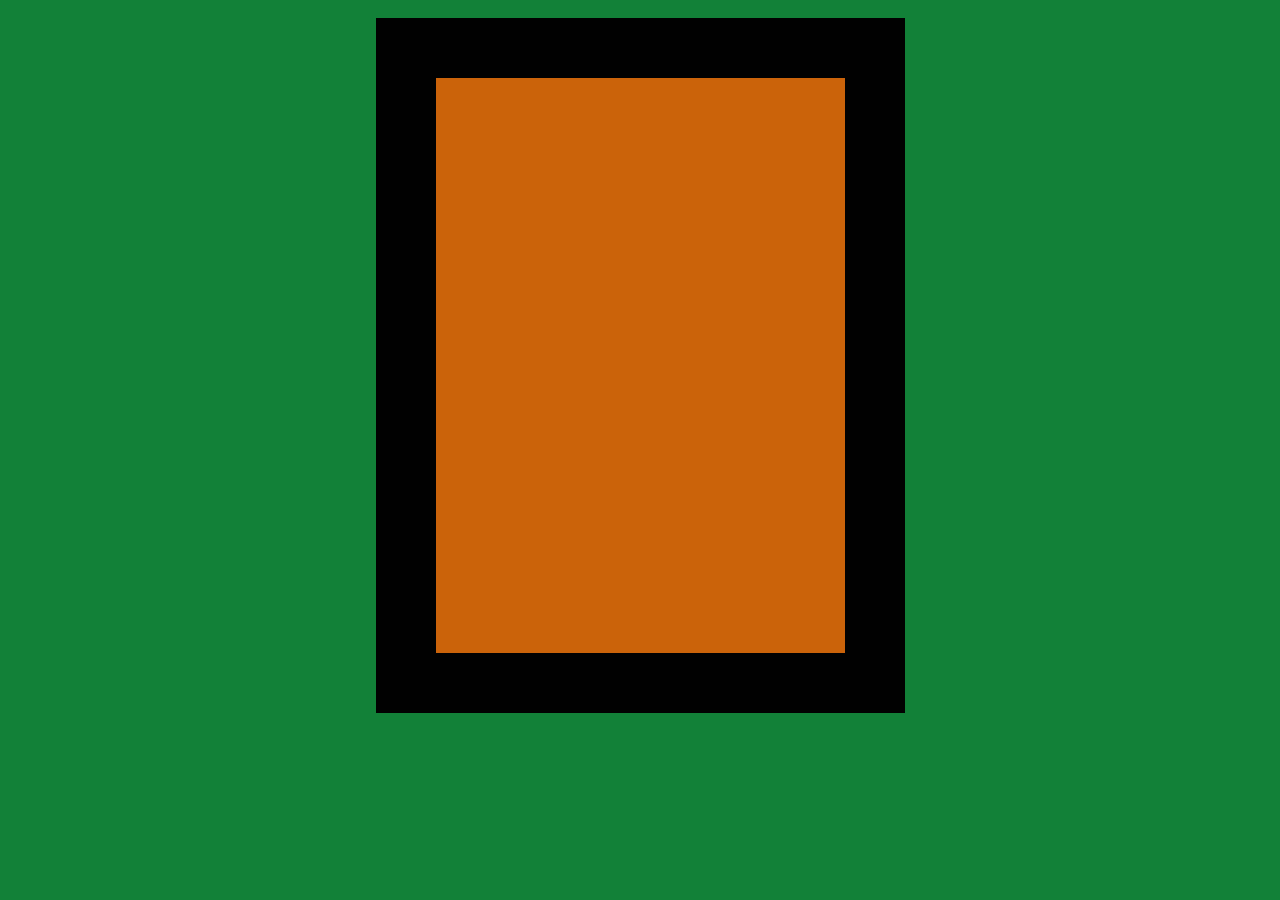
==== frogger/index.html @ 9187005e "lab 5" ====
<!DOCTYPE html>
<html>
<head>
<meta http-equiv="Content-Type" content="text/html; charset=ISO-8859-1">
<title>Frogger</title>
<link rel="stylesheet" href="style.css">
<script src="game.js"></script>
</head>
<body onload="start_game()">
<div id="game_div">
<canvas id="game" height="565" width="399"></canvas>
</div>
</body>
</html>
---- frogger/style.css ----
#game_div{
    text-align: center;
}

canvas {
    background-color: #cb630a;
    padding: 5px;
    margin: 10px;
    border-width: 60px;
    border-color: #010101;
    border-style: solid;
}

body {
    background-color: #128138;
}
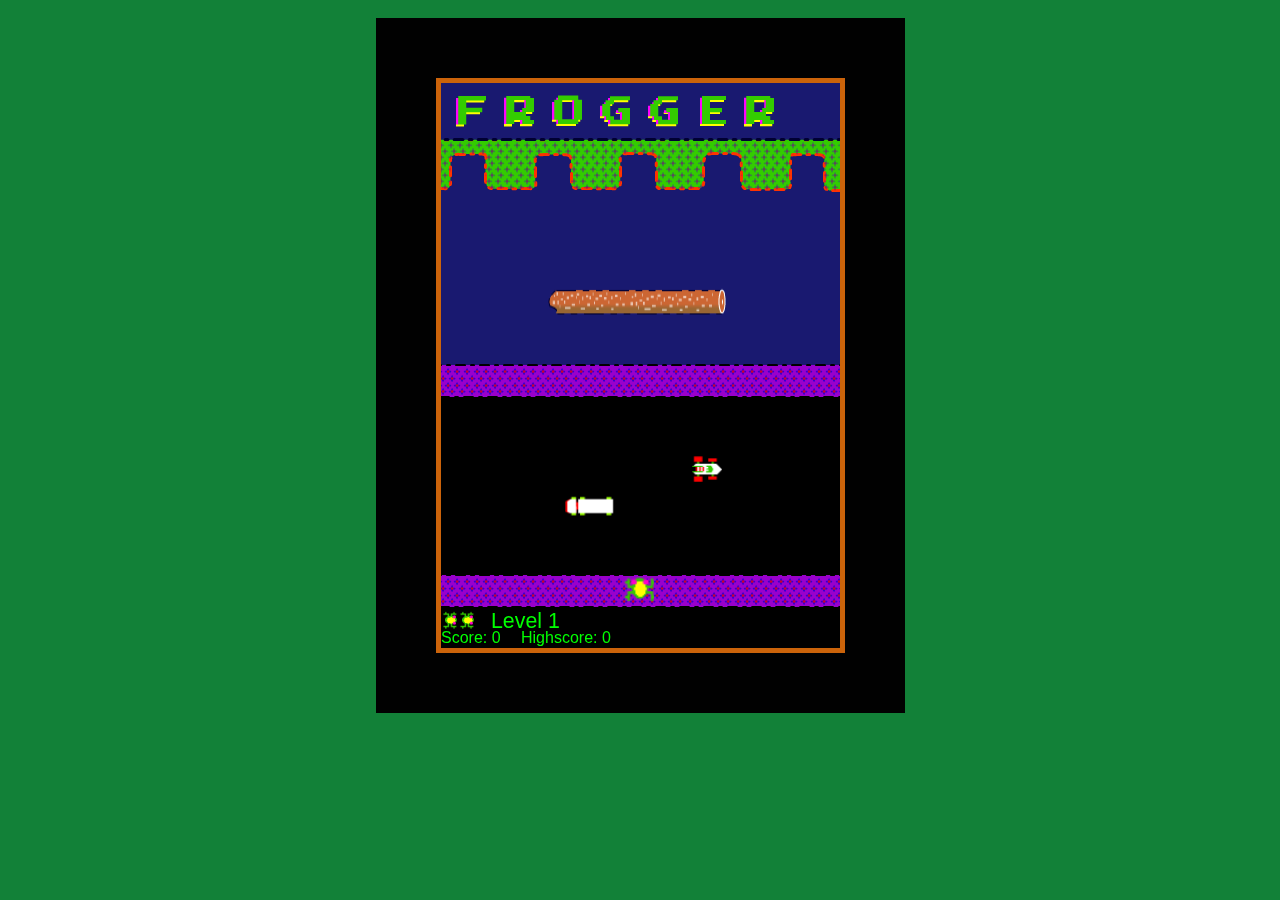
==== commit bf5bfb03: "pacman lab" ====
--- a/frogger/index.html
+++ b/frogger/index.html
@@ -1,14 +1,20 @@
 <!DOCTYPE html>
+
 <html>
+
 <head>
 <meta http-equiv="Content-Type" content="text/html; charset=ISO-8859-1">
 <title>Frogger</title>
 <link rel="stylesheet" href="style.css">
 <script src="game.js"></script>
 </head>
+
 <body onload="start_game()">
+
 <div id="game_div">
 <canvas id="game" height="565" width="399"></canvas>
 </div>
+
 </body>
+
 </html>
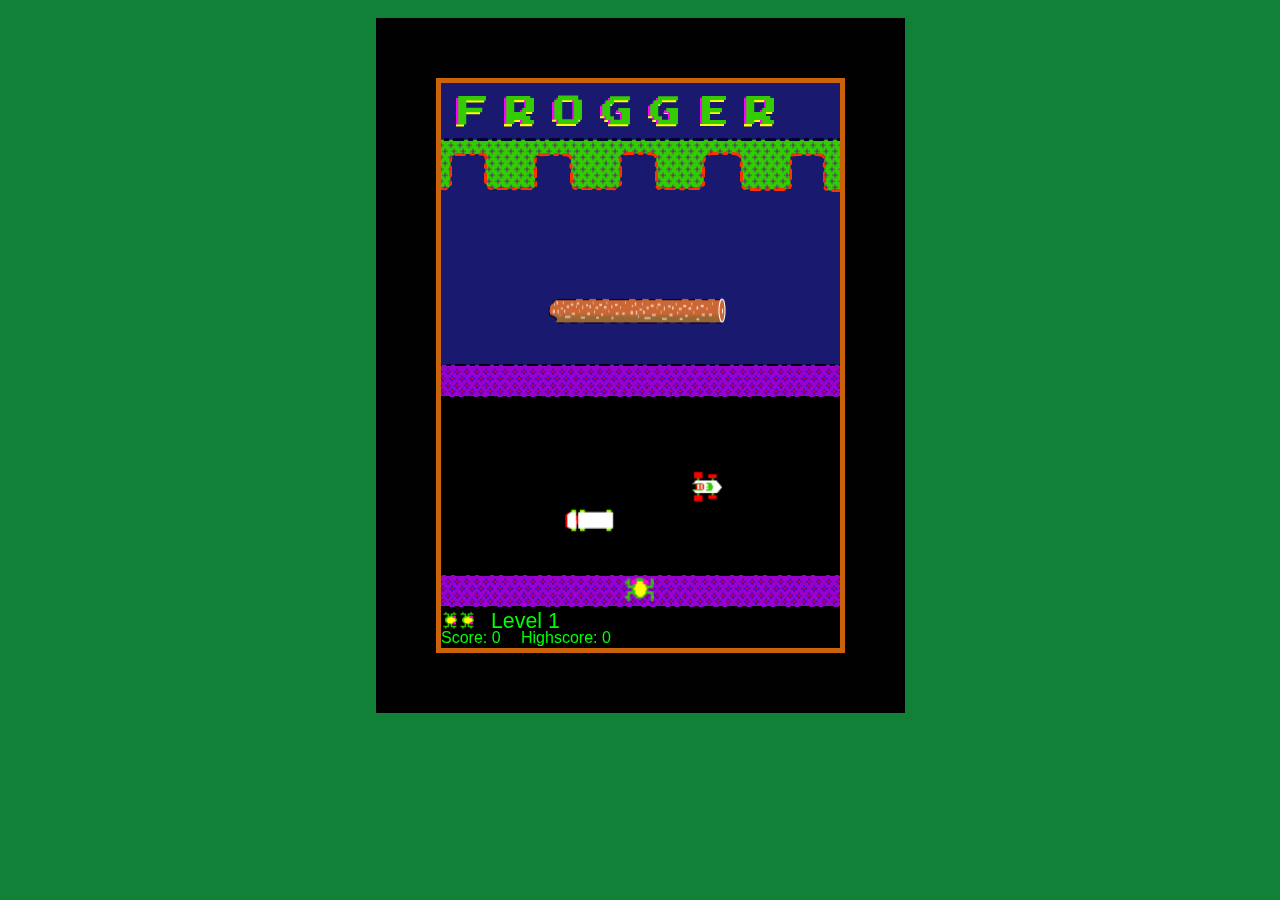
==== commit 46e242c4: "updated js" ====
--- a/frogger/index.html
+++ b/frogger/index.html
@@ -9,7 +9,7 @@
 <script src="game.js"></script>
 </head>
 
-<body onload="start_game()">
+<body onload="start_Animation()">
 
 <div id="game_div">
 <canvas id="game" height="565" width="399"></canvas>
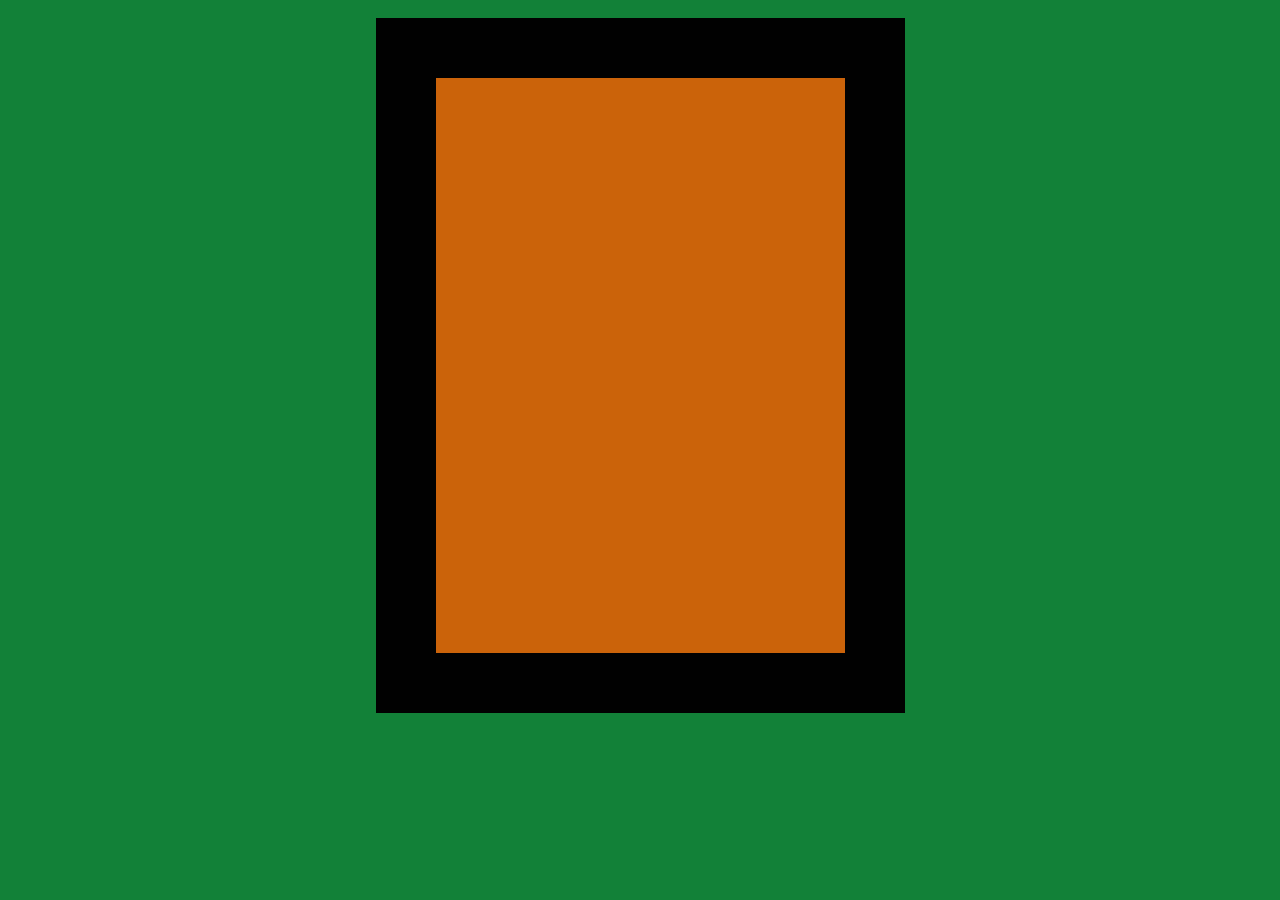
==== commit af4a16ad: "assignment 3 commit" ====
--- a/frogger/index.html
+++ b/frogger/index.html
@@ -6,10 +6,10 @@
 <meta http-equiv="Content-Type" content="text/html; charset=ISO-8859-1">
 <title>Frogger</title>
 <link rel="stylesheet" href="style.css">
-<script src="game.js"></script>
+<script src="where2.js"></script>
 </head>
 
-<body onload="start_Animation()">
+<body onload="start_Animation();">
 
 <div id="game_div">
 <canvas id="game" height="565" width="399"></canvas>
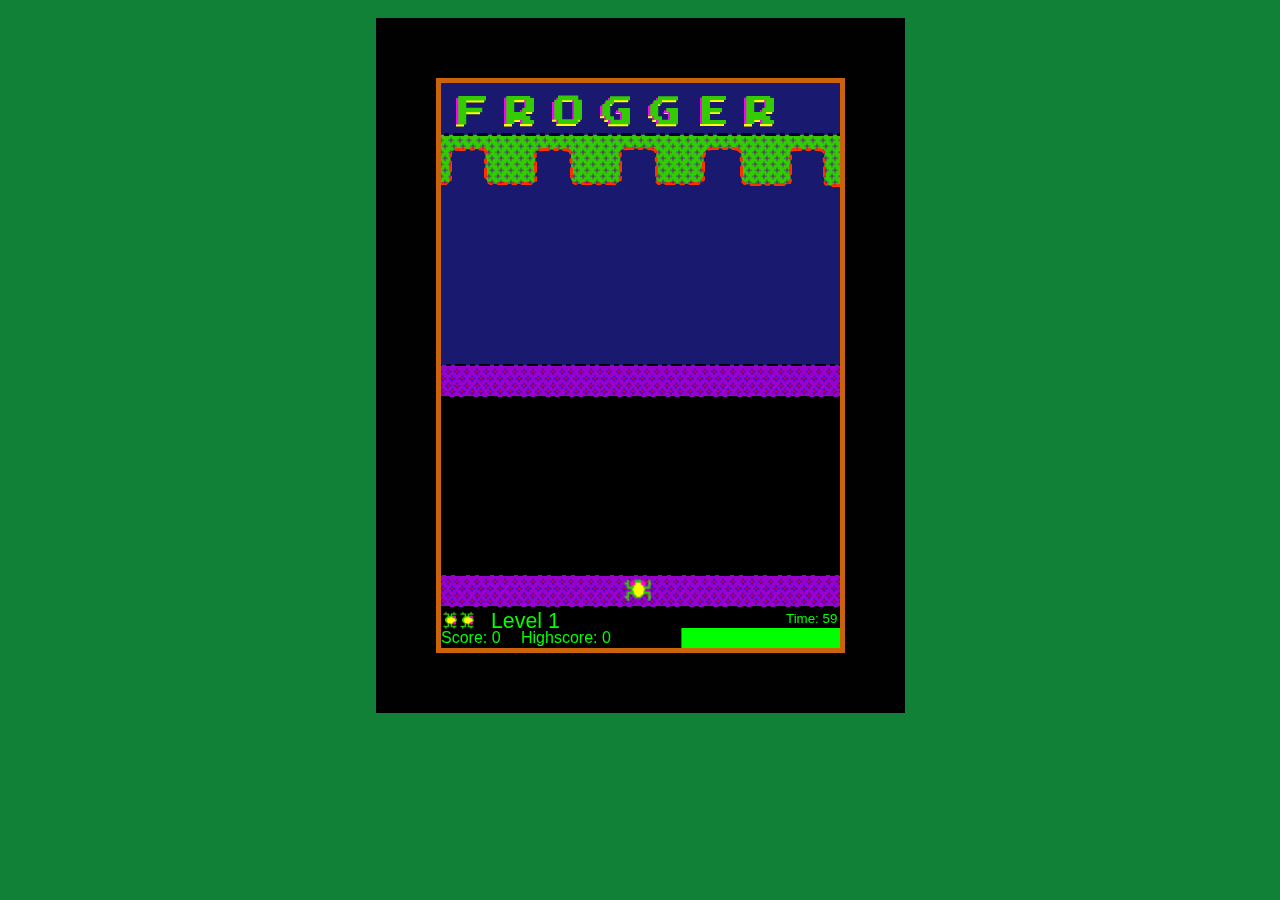
==== commit dd9e7a50: "lab 9 commit" ====
--- a/frogger/index.html
+++ b/frogger/index.html
@@ -6,10 +6,11 @@
 <meta http-equiv="Content-Type" content="text/html; charset=ISO-8859-1">
 <title>Frogger</title>
 <link rel="stylesheet" href="style.css">
-<script src="where2.js"></script>
+<script src="jquery-1.9.1.min.js"></script>
+<script src="game.js"></script>
 </head>
 
-<body onload="start_Animation();">
+<body onload="start_Game();">
 
 <div id="game_div">
 <canvas id="game" height="565" width="399"></canvas>
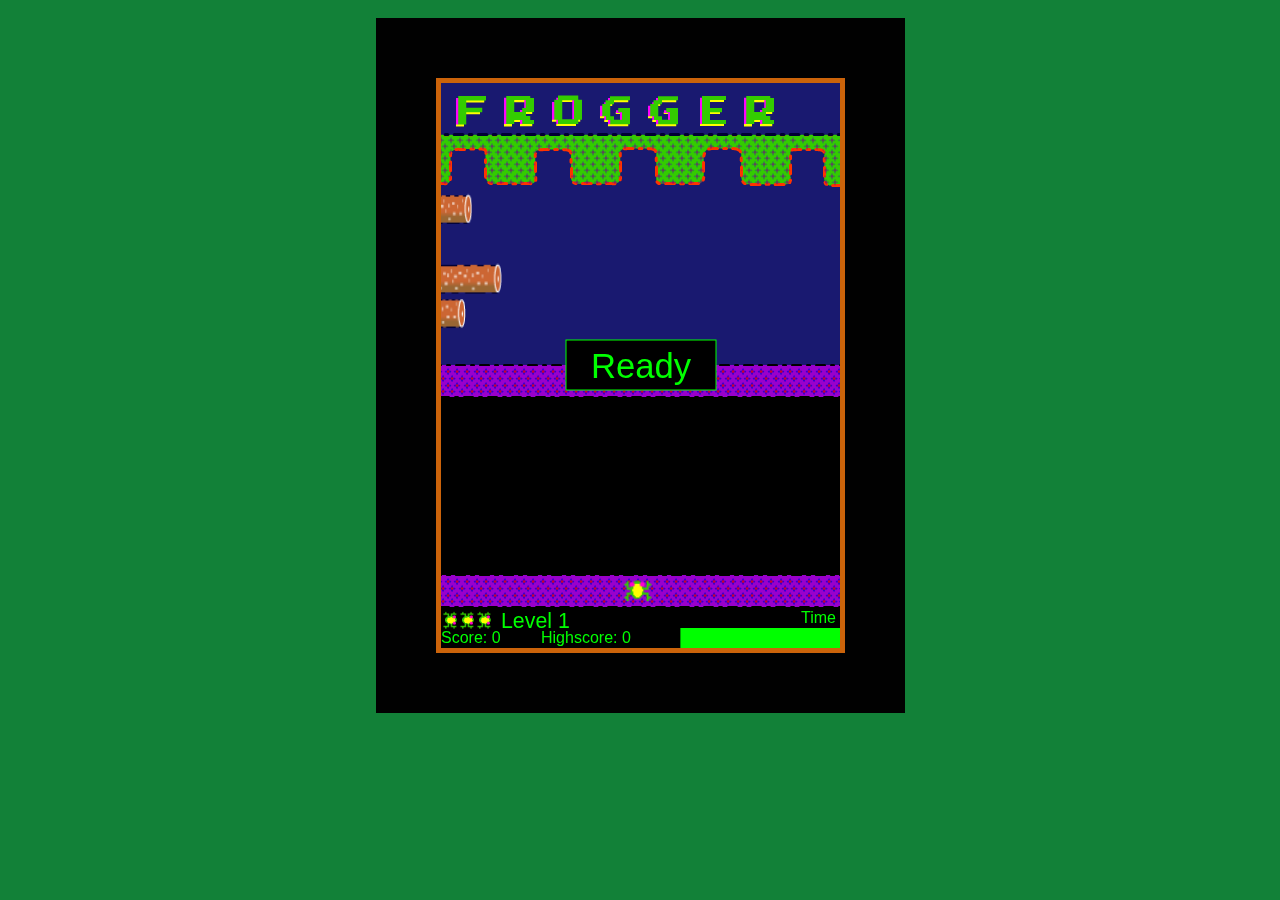
==== commit 185976ea: "initial frogger build" ====
--- a/frogger/index.html
+++ b/frogger/index.html
@@ -1,3 +1,4 @@
+
 <!DOCTYPE html>
 
 <html>
